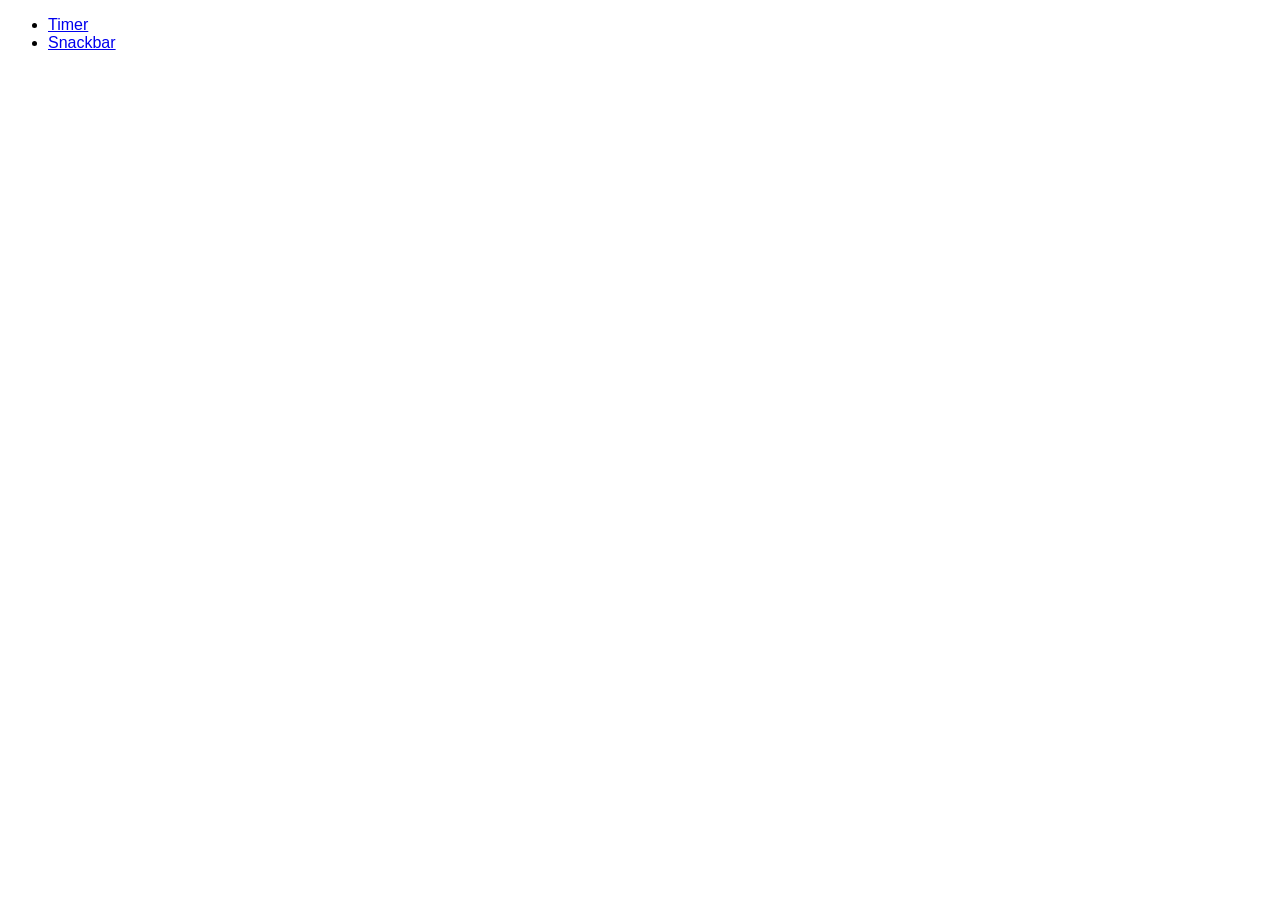
==== src/index.html @ 27375d3d "Initial commit" ====
<!DOCTYPE html>
<html lang="en">
  <head>
    <meta charset="UTF-8" />
    <link rel="icon" type="image/svg+xml" href="/favicon.svg" />
    <meta name="viewport" content="width=device-width, initial-scale=1.0" />
    <title>Vanilla App Template</title>

    <link rel="stylesheet" href="./css/styles.css" />
  </head>
  <body>
    <main>
      <ul>
        <li><a href="./1-timer.html">Timer</a></li>
        <li><a href="./2-snackbar.html">Snackbar</a></li>
      </ul>
    </main>
  </body>
</html>
---- src/css/styles.css ----
@import url(./1-timer.css);
@import url(./2-snackbar.css);
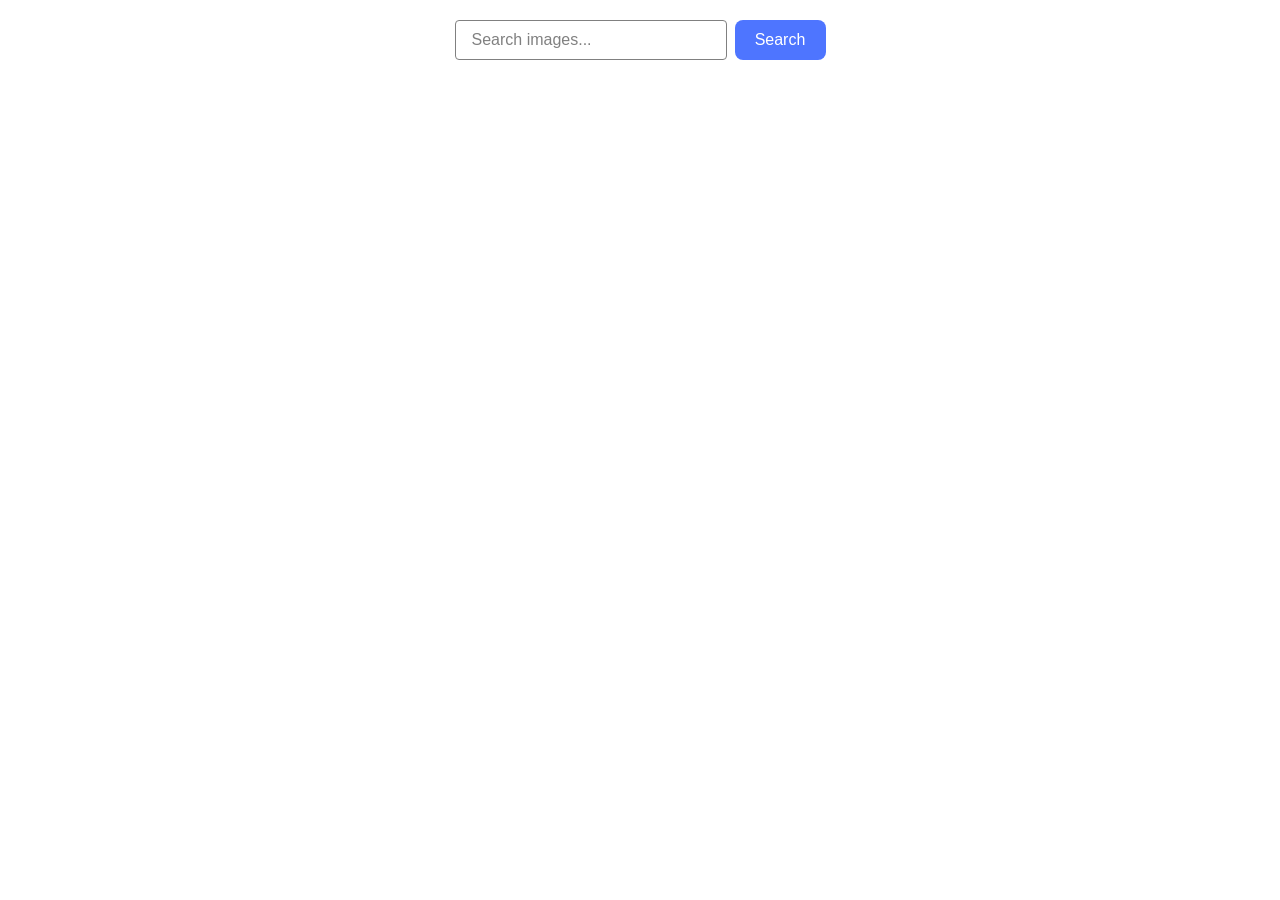
==== commit 075a33ab: "test" ====
--- a/src/index.html
+++ b/src/index.html
@@ -10,10 +10,22 @@
   </head>
   <body>
     <main>
-      <ul>
-        <li><a href="./1-timer.html">Timer</a></li>
-        <li><a href="./2-snackbar.html">Snackbar</a></li>
-      </ul>
+      <form class="form">
+        <label>
+          <input
+            type="text"
+            name="search-text"
+            placeholder="Search images..."
+            required
+          />
+        </label>
+        <button type="submit">Search</button>
+      </form>
+
+      <div class="loader"></div>
+
+      <ul class="gallery"></ul>
+      <script type="module" src="/src/main.js"></script>
     </main>
   </body>
 </html>
--- a/src/css/styles.css
+++ b/src/css/styles.css
@@ -1,2 +1,4 @@
-@import url(./1-timer.css);
-@import url(./2-snackbar.css);
+@import url(./form.css);
+@import url(./base.css);
+@import url(./reset.css);
+@import url(./loader.css);
